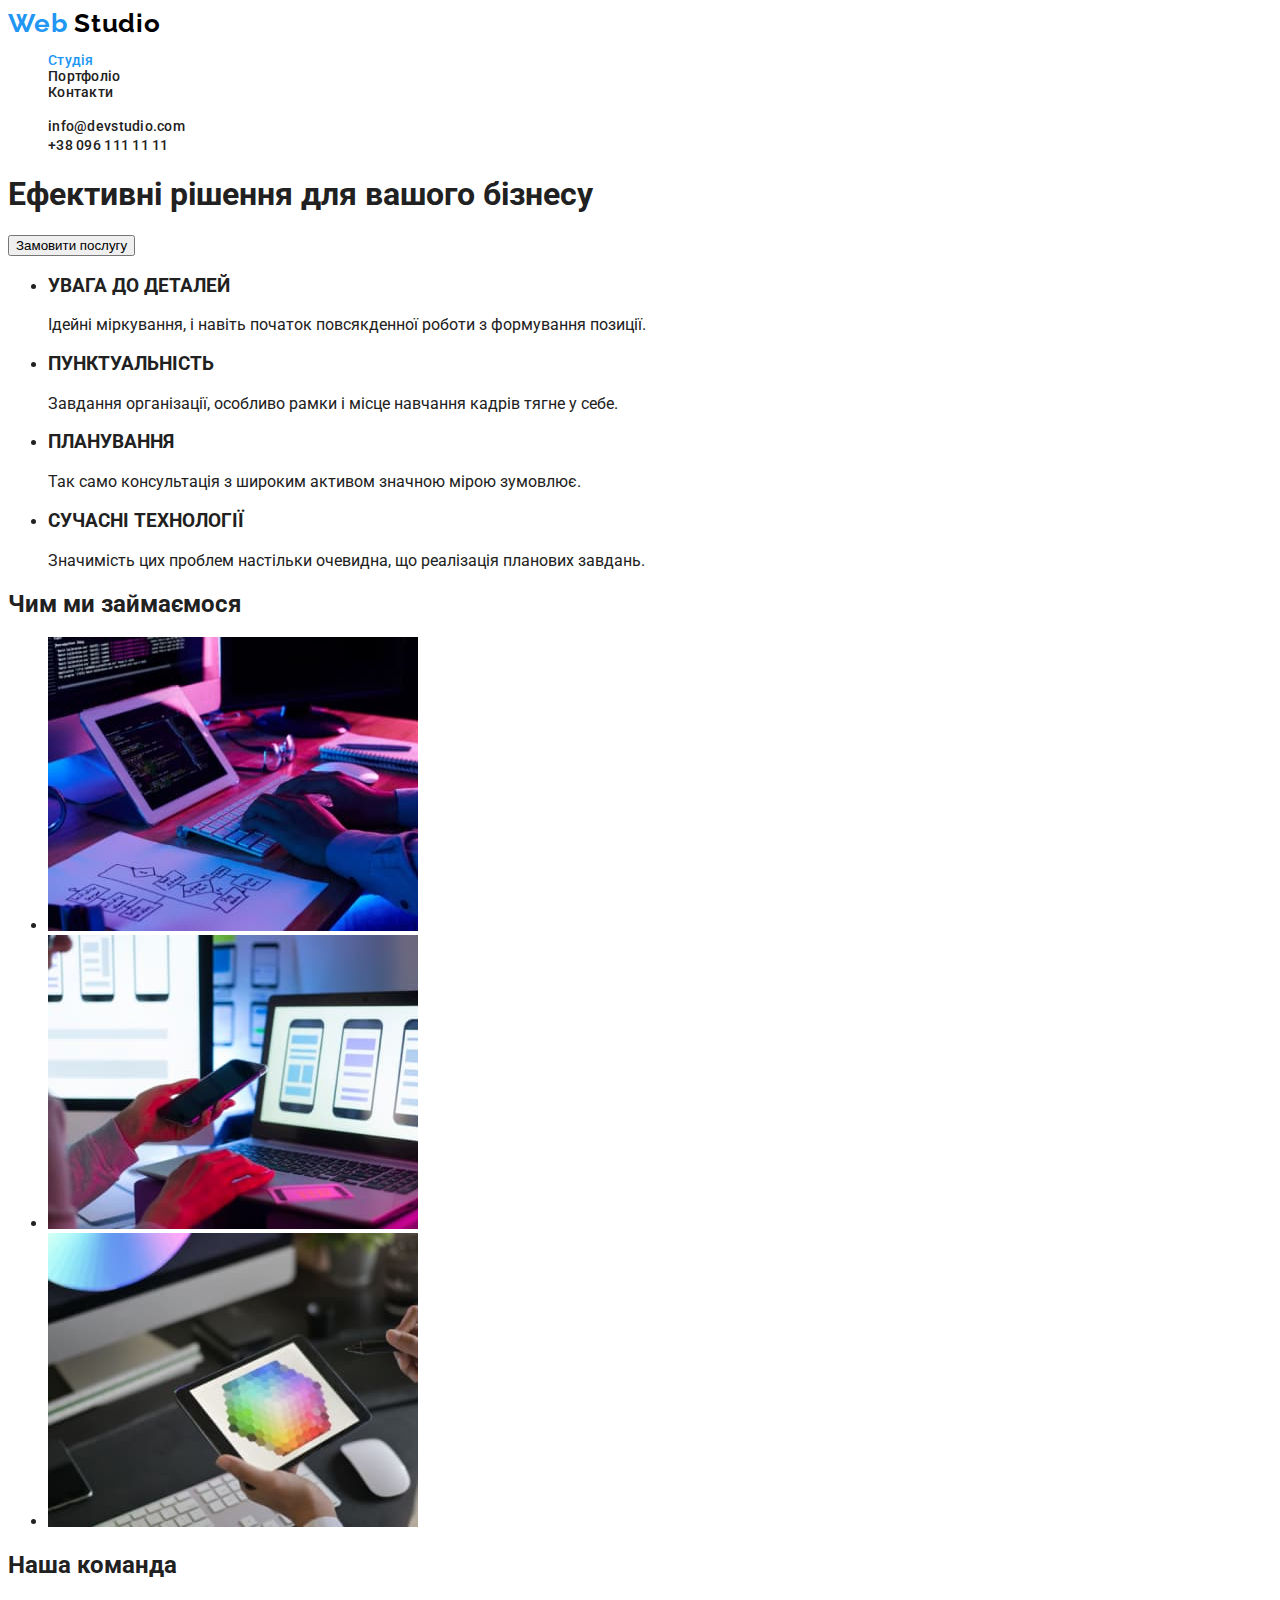
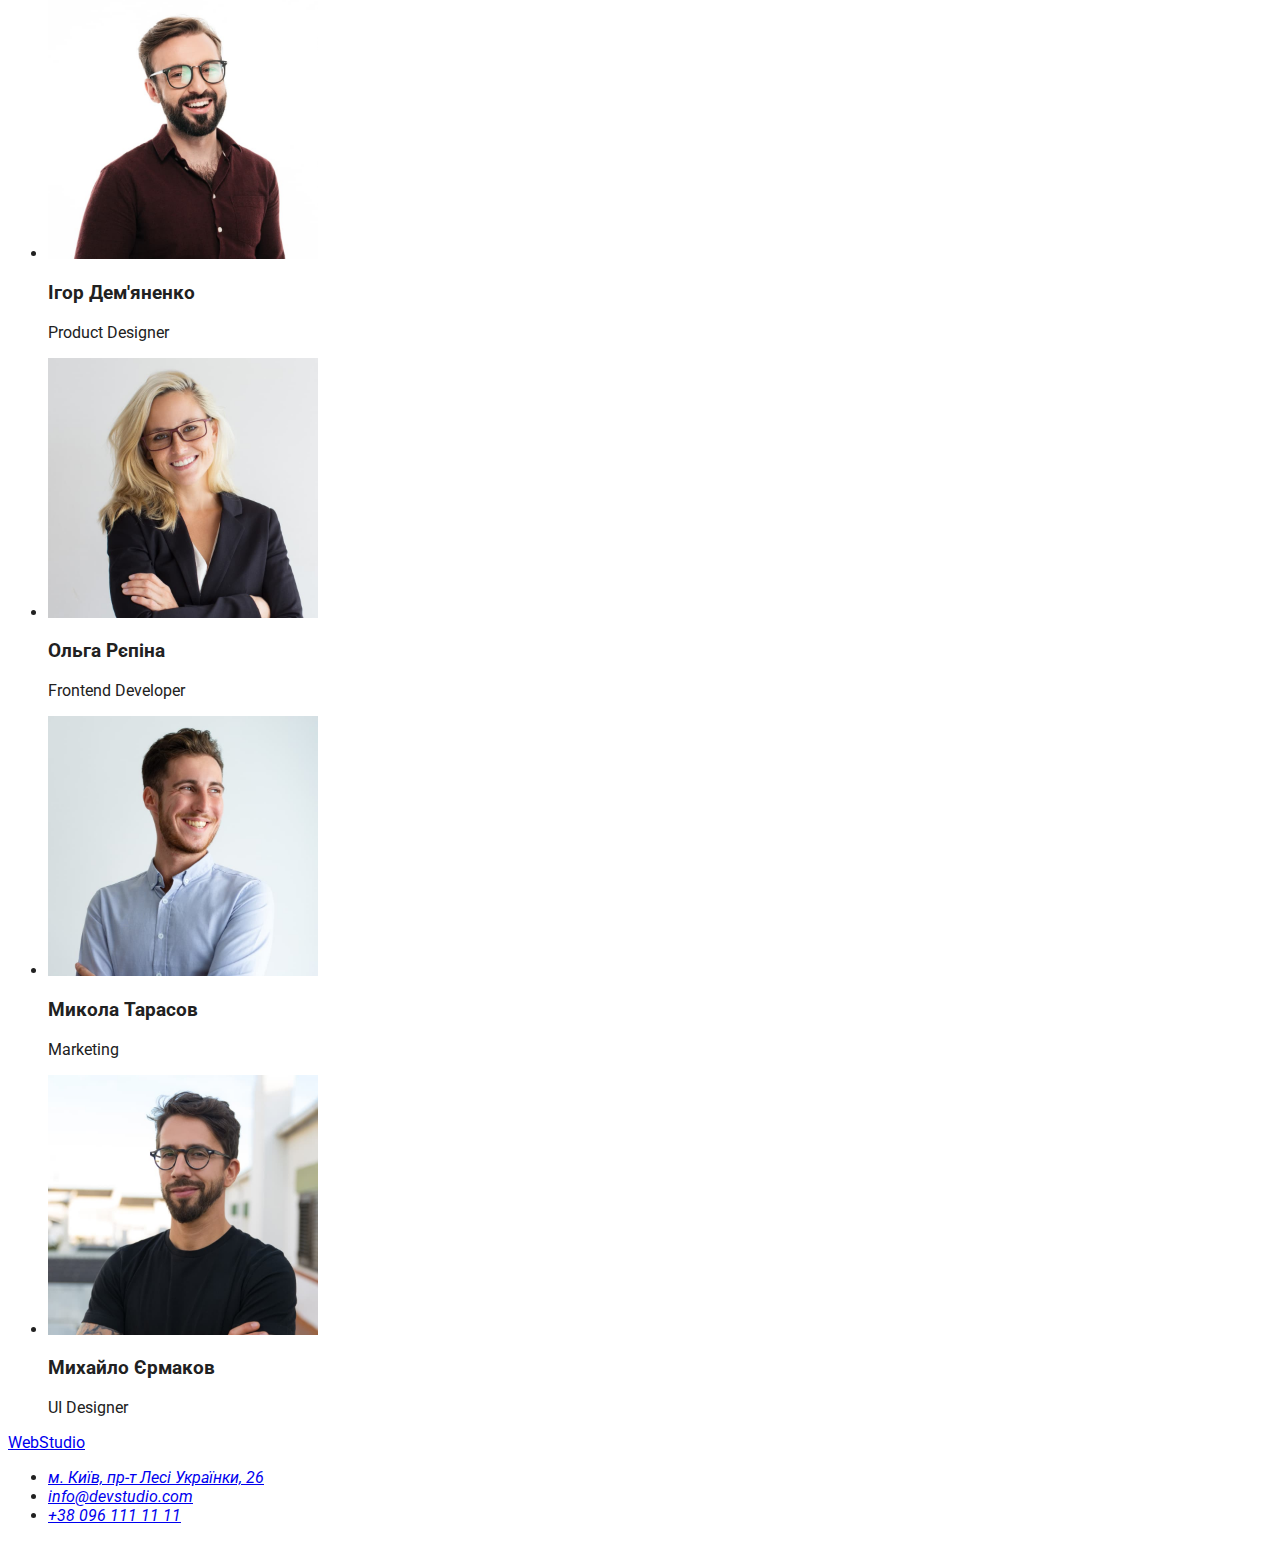
==== index.html @ 0a925162 "header-css" ====
<!DOCTYPE html>
<html lang="uk">
  <head>
    <meta charset="UTF-8" />
    <meta http-equiv="X-UA-Compatible" content="IE=edge" />
    <meta name="viewport" content="width=device-width, initial-scale=1.0" />
    <title>Студія</title>
    <link rel="stylesheet" href="./css/style.css" />
    <link rel="preconnect" href="https://fonts.googleapis.com" />
    <link rel="preconnect" href="https://fonts.gstatic.com" crossorigin />
    <link
      href="https://fonts.googleapis.com/css2?family=Raleway:wght@700&family=Roboto:wght@400;500;700;900&display=swap"
      rel="stylesheet"
    />
  </head>

  <body>
    <header>
      <a class="logo" lang="en" href="/">
        Web <span class="logo-part">Studio</span>
      </a>
      <nav>
        <ul class="navigation list">
          <li class="navigation-item">
            <a class="navigation-link link current" href="#">Студія</a>
          </li>
          <li class="navigation-item">
            <a class="navigation-link link" href="#">Портфоліо</a>
          </li>
          <li class="navigation-item">
            <a class="navigation-link link" href="#">Контакти</a>
          </li>
        </ul>
      </nav>
      <ul class="list">
        <li>
          <a class="header-mail link" href="mailto:info@devstudio.com"
            >info@devstudio.com</a
          >
        </li>
        <li>
          <a class="header-tel link" href="tel:+380961111111"
            >+38 096 111 11 11</a
          >
        </li>
      </ul>
    </header>
    <main>
      <section>
        <h1>Ефективні рішення для вашого бізнесу</h1>
        <button type="button">Замовити послугу</button>
      </section>
      <section>
        <h2 hidden>Прихований заголовок</h2>
        <ul>
          <li>
            <h3>УВАГА ДО ДЕТАЛЕЙ</h3>
            <p>
              Ідейні міркування, і навіть початок повсякденної роботи з
              формування позиції.
            </p>
          </li>
          <li>
            <h3>ПУНКТУАЛЬНІСТЬ</h3>
            <p>
              Завдання організації, особливо рамки і місце навчання кадрів тягне
              у себе.
            </p>
          </li>
          <li>
            <h3>ПЛАНУВАННЯ</h3>
            <p>
              Так само консультація з широким активом значною мірою зумовлює.
            </p>
          </li>
          <li>
            <h3>СУЧАСНІ ТЕХНОЛОГІЇ</h3>
            <p>
              Значимість цих проблем настільки очевидна, що реалізація планових
              завдань.
            </p>
          </li>
        </ul>
      </section>
      <section>
        <h2>Чим ми займаємося</h2>
        <ul>
          <li>
            <img
              src="./images/code.jpg"
              alt="чоловік пише код"
              width="370"
              height="294"
            />
          </li>
          <li>
            <img
              src="./images/design.jpg"
              alt="жінка вибирає дизайн телефону"
              width="370"
              height="294"
            />
          </li>
          <li>
            <img
              src="./images/color.jpg"
              alt="дизайнер підбирає кольорову гаму"
              width="370"
              height="294"
            />
          </li>
        </ul>
      </section>
      <section>
        <h2>Наша команда</h2>
        <ul>
          <li>
            <img
              src="./images/igor.jpg"
              alt="фото Ігор Дем'яненко"
              width="270"
              height="260"
            />
            <h3>Ігор Дем'яненко</h3>
            <p lang="en">Product Designer</p>
          </li>
          <li>
            <img
              src="./images/olga.jpg"
              alt="фото Ольга Рєпіна"
              width="270"
              height="260"
            />
            <h3>Ольга Рєпіна</h3>
            <p lang="en">Frontend Developer</p>
          </li>
          <li>
            <img
              src="./images/nikola.jpg"
              alt="фото Микола Тарасов"
              width="270"
              height="260"
            />
            <h3>Микола Тарасов</h3>
            <p lang="en">Marketing</p>
          </li>
          <li>
            <img
              src="./images/misha.jpg"
              alt="фото Михайло Єрмаков"
              width="270"
              height="260"
            />
            <h3>Михайло Єрмаков</h3>
            <p lang="en">UI Designer</p>
          </li>
        </ul>
      </section>
    </main>
    <footer>
      <a lang="en" href="/"> WebStudio</a>
      <address>
        <ul>
          <li>
            <a
              href="https://goo.gl/maps/Y96jRxVXNG4Ckdfr9"
              target="_blank"
              rel="noopener noreferrer"
              >м. Київ, пр-т Лесі Українки, 26</a
            >
          </li>
          <li><a href="mailto:info@devstudio.com">info@devstudio.com</a></li>
          <li><a href="tel:+380961111111">+38 096 111 11 11</a></li>
        </ul>
      </address>
    </footer>
  </body>
</html>
---- css/style.css ----
:root {
  --main-color: #212121;
  --link-color: #2196f3;
  --link-main-color: #212121;
  --second-text-colot: #757575;
  --logo-color: #000000;
}

body {
  font-family: "Roboto", sans-serif;
  background-color: #ffffff;
  color: var(--main-color);
}
.list {
  list-style: none;
}

.link {
  text-decoration: none;
}
/* -----------header =============*/
.logo {
  font-family: "Raleway";
  font-style: normal;
  font-weight: 700;
  font-size: 26px;
  line-height: calc (31 / 26);
  letter-spacing: 0.03em;
  color: var(--link-color);
  text-decoration: none;
}
.logo-part {
  color: var(--logo-color);
}
.navigation {
  font-weight: 500;
  font-size: 14px;
  line-height: calc (16 / 14);
  letter-spacing: 0.02em;
  color: var(--link-main-color);
}

.navigation-link {
  color: var(--link-main-color);
}
.navigation-link:hover,
.navigation-link:focus {
  color: var(--link-color);
}
.navigation-link.current {
  color: var(--link-color);
}
.header-mail,
.header-tel {
  font-weight: 500;
  font-size: 14px;
  line-height: calc (16/14);
  letter-spacing: 0.02em;
  color: var(--link-main-color);
}
.header-mail:hover {
  color: var(--link-color);
}
/* ----------- =============*/
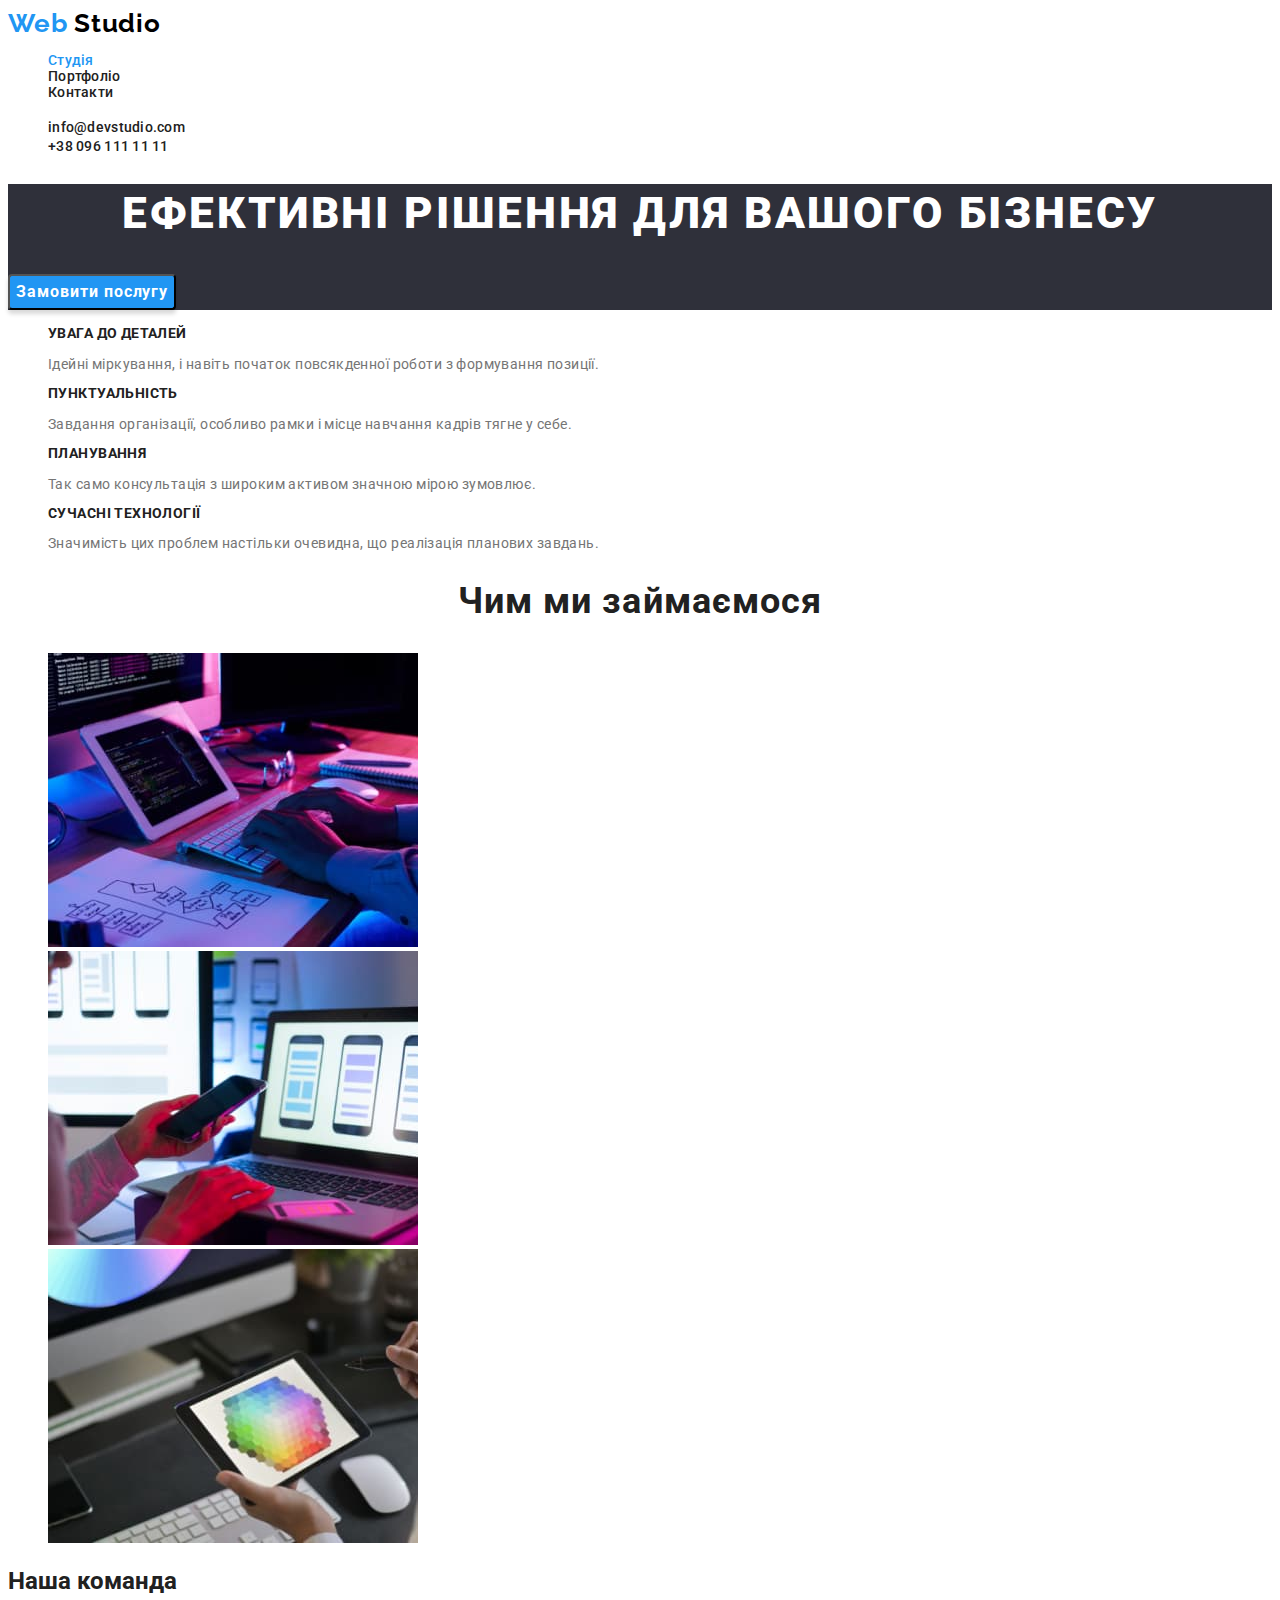
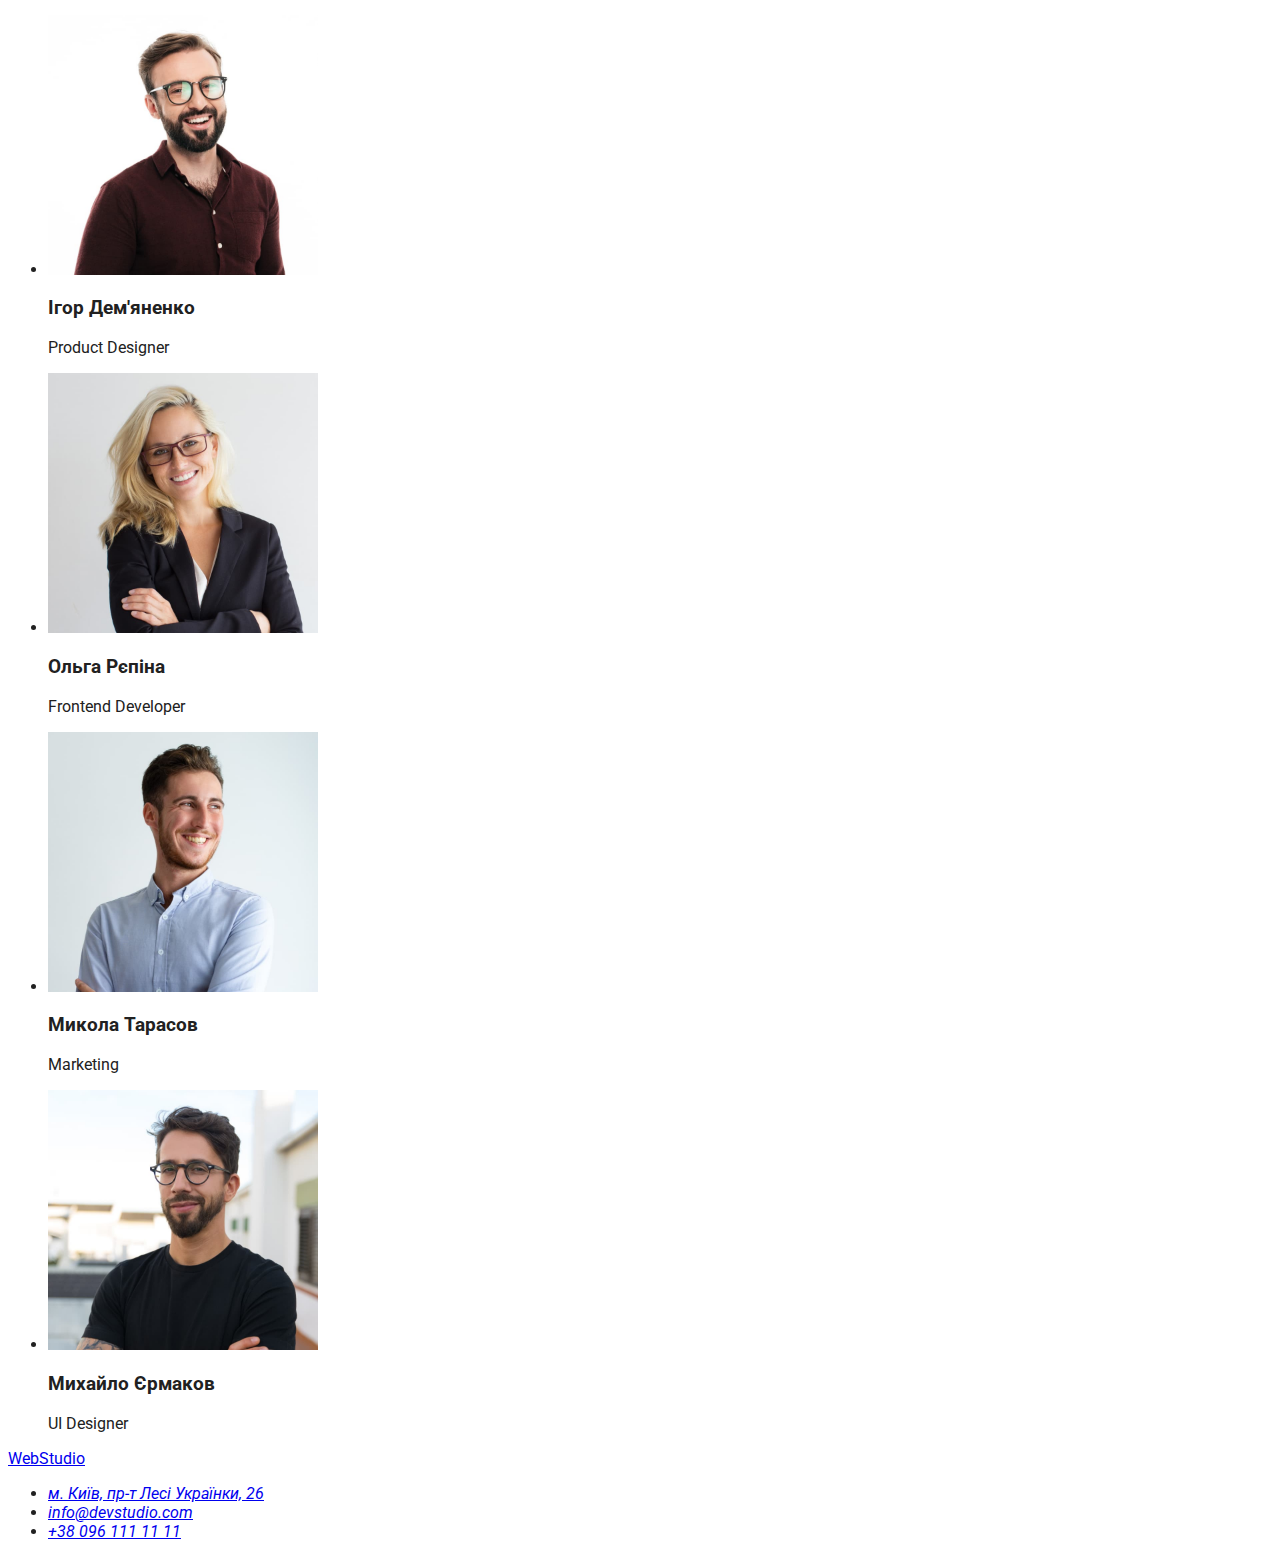
==== commit 622d9a03: "three-section" ====
--- a/index.html
+++ b/index.html
@@ -46,45 +46,47 @@
       </ul>
     </header>
     <main>
-      <section>
-        <h1>Ефективні рішення для вашого бізнесу</h1>
-        <button type="button">Замовити послугу</button>
+      <section class="hero">
+        <h1 class="hero-title">Ефективні рішення для вашого бізнесу</h1>
+        <button class="hero-btn" type="button">Замовити послугу</button>
       </section>
-      <section>
-        <h2 hidden>Прихований заголовок</h2>
-        <ul>
+
+      <section class="advantage">
+        <h2 class="visually-hidden">Прихований заголовок</h2>
+        <ul class="list">
           <li>
-            <h3>УВАГА ДО ДЕТАЛЕЙ</h3>
-            <p>
+            <h3 class="adventage-title">УВАГА ДО ДЕТАЛЕЙ</h3>
+            <p class="adventage-text">
               Ідейні міркування, і навіть початок повсякденної роботи з
               формування позиції.
             </p>
           </li>
           <li>
-            <h3>ПУНКТУАЛЬНІСТЬ</h3>
-            <p>
+            <h3 class="adventage-title">ПУНКТУАЛЬНІСТЬ</h3>
+            <p class="adventage-text">
               Завдання організації, особливо рамки і місце навчання кадрів тягне
               у себе.
             </p>
           </li>
           <li>
-            <h3>ПЛАНУВАННЯ</h3>
-            <p>
+            <h3 class="adventage-title">ПЛАНУВАННЯ</h3>
+            <p class="adventage-text">
               Так само консультація з широким активом значною мірою зумовлює.
             </p>
           </li>
           <li>
-            <h3>СУЧАСНІ ТЕХНОЛОГІЇ</h3>
-            <p>
+            <h3 class="adventage-title">СУЧАСНІ ТЕХНОЛОГІЇ</h3>
+            <p class="adventage-text">
               Значимість цих проблем настільки очевидна, що реалізація планових
               завдань.
             </p>
           </li>
         </ul>
       </section>
-      <section>
-        <h2>Чим ми займаємося</h2>
-        <ul>
+
+      <section class="examples">
+        <h2 class="examples-title">Чим ми займаємося</h2>
+        <ul class="list">
           <li>
             <img
               src="./images/code.jpg"
--- a/css/style.css
+++ b/css/style.css
@@ -2,8 +2,10 @@
   --main-color: #212121;
   --link-color: #2196f3;
   --link-main-color: #212121;
-  --second-text-colot: #757575;
+  --second-text-color: #757575;
   --logo-color: #000000;
+  --title-color: #ffffff;
+  --btn-text-color: #ffffff;
 }
 
 body {
@@ -24,7 +26,7 @@
   font-style: normal;
   font-weight: 700;
   font-size: 26px;
-  line-height: calc (31 / 26);
+  line-height: 1.19;
   letter-spacing: 0.03em;
   color: var(--link-color);
   text-decoration: none;
@@ -35,7 +37,7 @@
 .navigation {
   font-weight: 500;
   font-size: 14px;
-  line-height: calc (16 / 14);
+  line-height: 1.14;
   letter-spacing: 0.02em;
   color: var(--link-main-color);
 }
@@ -54,11 +56,73 @@
 .header-tel {
   font-weight: 500;
   font-size: 14px;
-  line-height: calc (16/14);
+  line-height: 1.14;
   letter-spacing: 0.02em;
   color: var(--link-main-color);
 }
 .header-mail:hover {
   color: var(--link-color);
 }
-/* ----------- =============*/
+/* ----------- Hero=============*/
+.hero {
+  background-color: #2f303a;
+}
+.hero-title {
+  font-weight: 900;
+  font-size: 44px;
+  line-height: 1.36;
+  text-align: center;
+  letter-spacing: 0.06em;
+  text-transform: uppercase;
+  color: var(--title-color);
+}
+
+.hero-btn {
+  font-family: inherit;
+  background: #2196f3;
+  box-shadow: 0px 4px 4px rgba(0, 0, 0, 0.15);
+  border-radius: 4px;
+  font-weight: 700;
+  font-size: 16px;
+  line-height: 1.88;
+  display: flex;
+  align-items: center;
+  text-align: center;
+  letter-spacing: 0.06em;
+  color: var(--btn-text-color);
+  cursor: pointer;
+}
+/* ----------- advantage=============*/
+.visually-hidden {
+  position: absolute;
+  white-space: nowrap;
+  width: 1px;
+  height: 1px;
+  overflow: hidden;
+  border: 0;
+  padding: 0;
+  clip: rect(0 0 0 0);
+  clip-path: inset(50%);
+  margin: -1px;
+}
+.adventage-title {
+  font-weight: 700;
+  font-size: 14px;
+  line-height: 1.14;
+  letter-spacing: 0.03em;
+  text-transform: uppercase;
+}
+.adventage-text {
+  font-size: 14px;
+  line-height: 1 71;
+  letter-spacing: 0.03em;
+  color: var(--second-text-color);
+}
+/* ----------- exaples=============*/
+.examples-title {
+  font-weight: 700;
+  font-size: 36px;
+  line-height: 1.16;
+  text-align: center;
+  letter-spacing: 0.03em;
+}
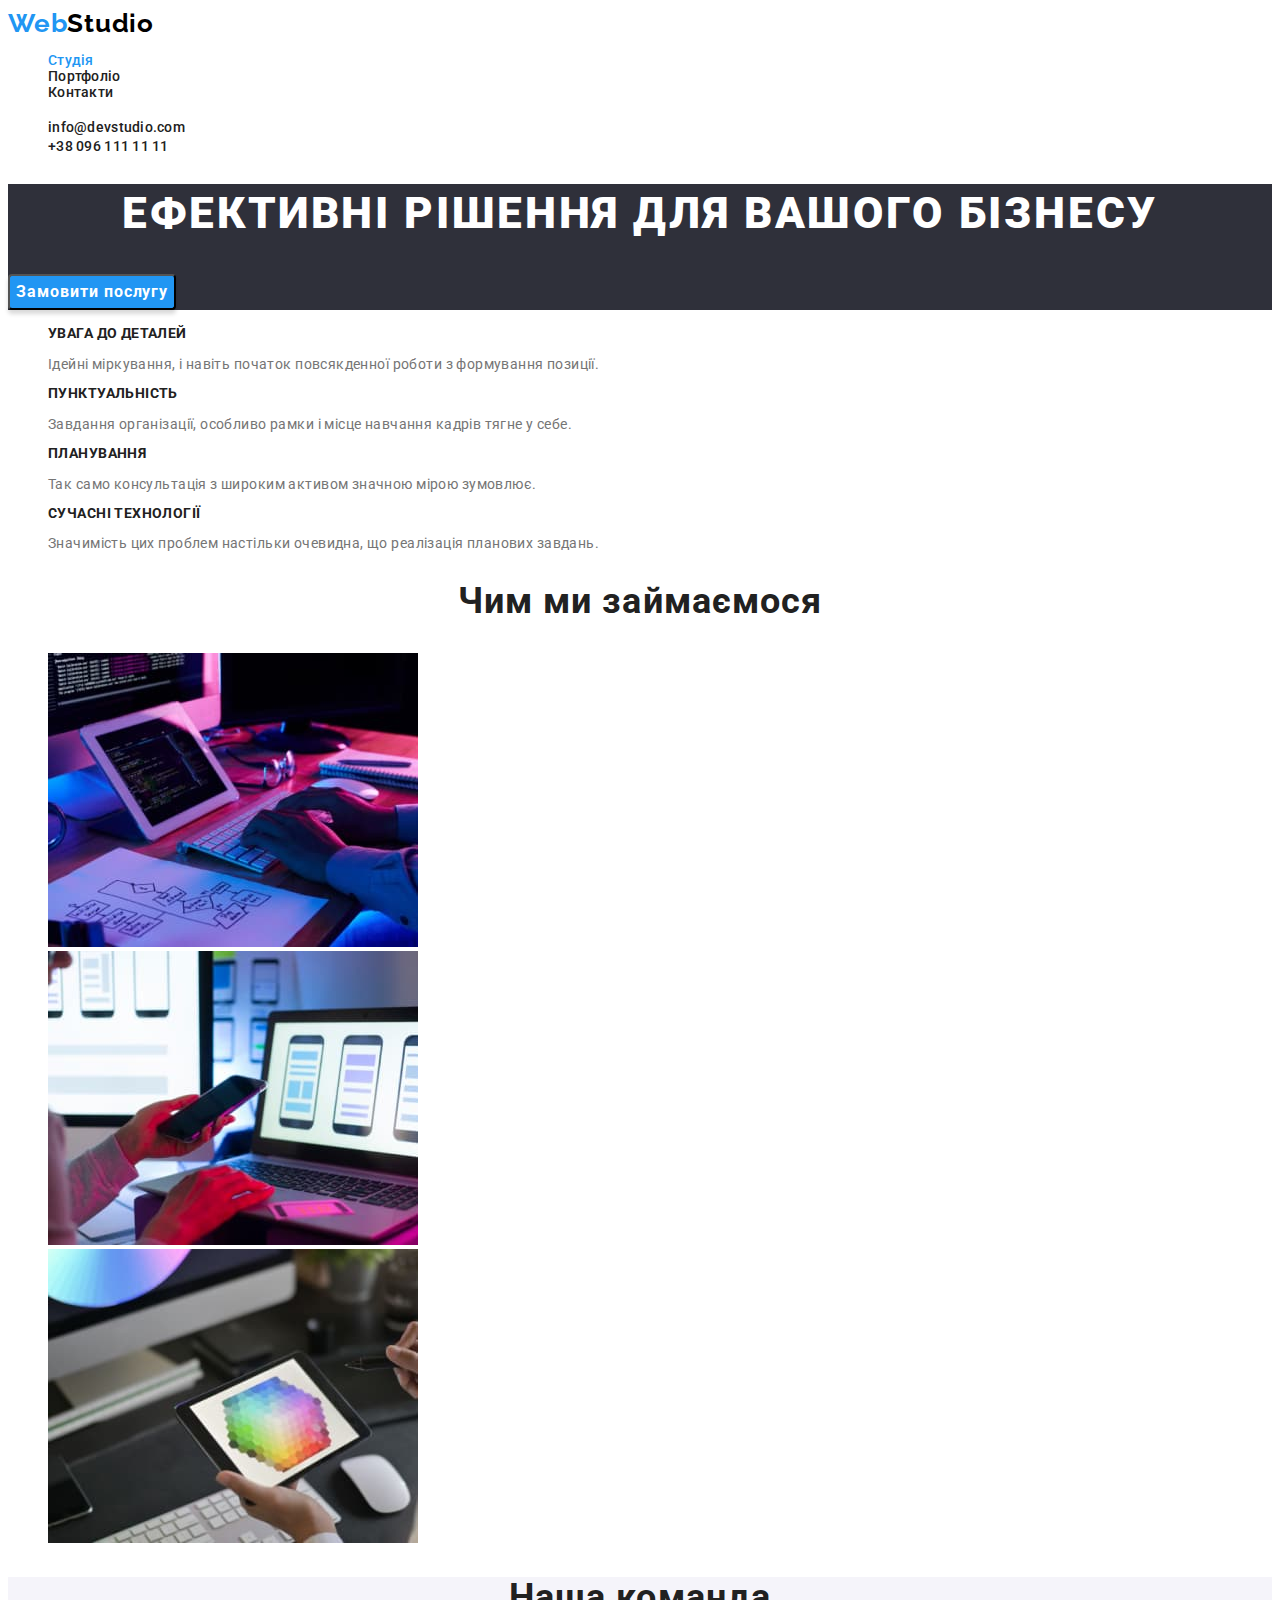
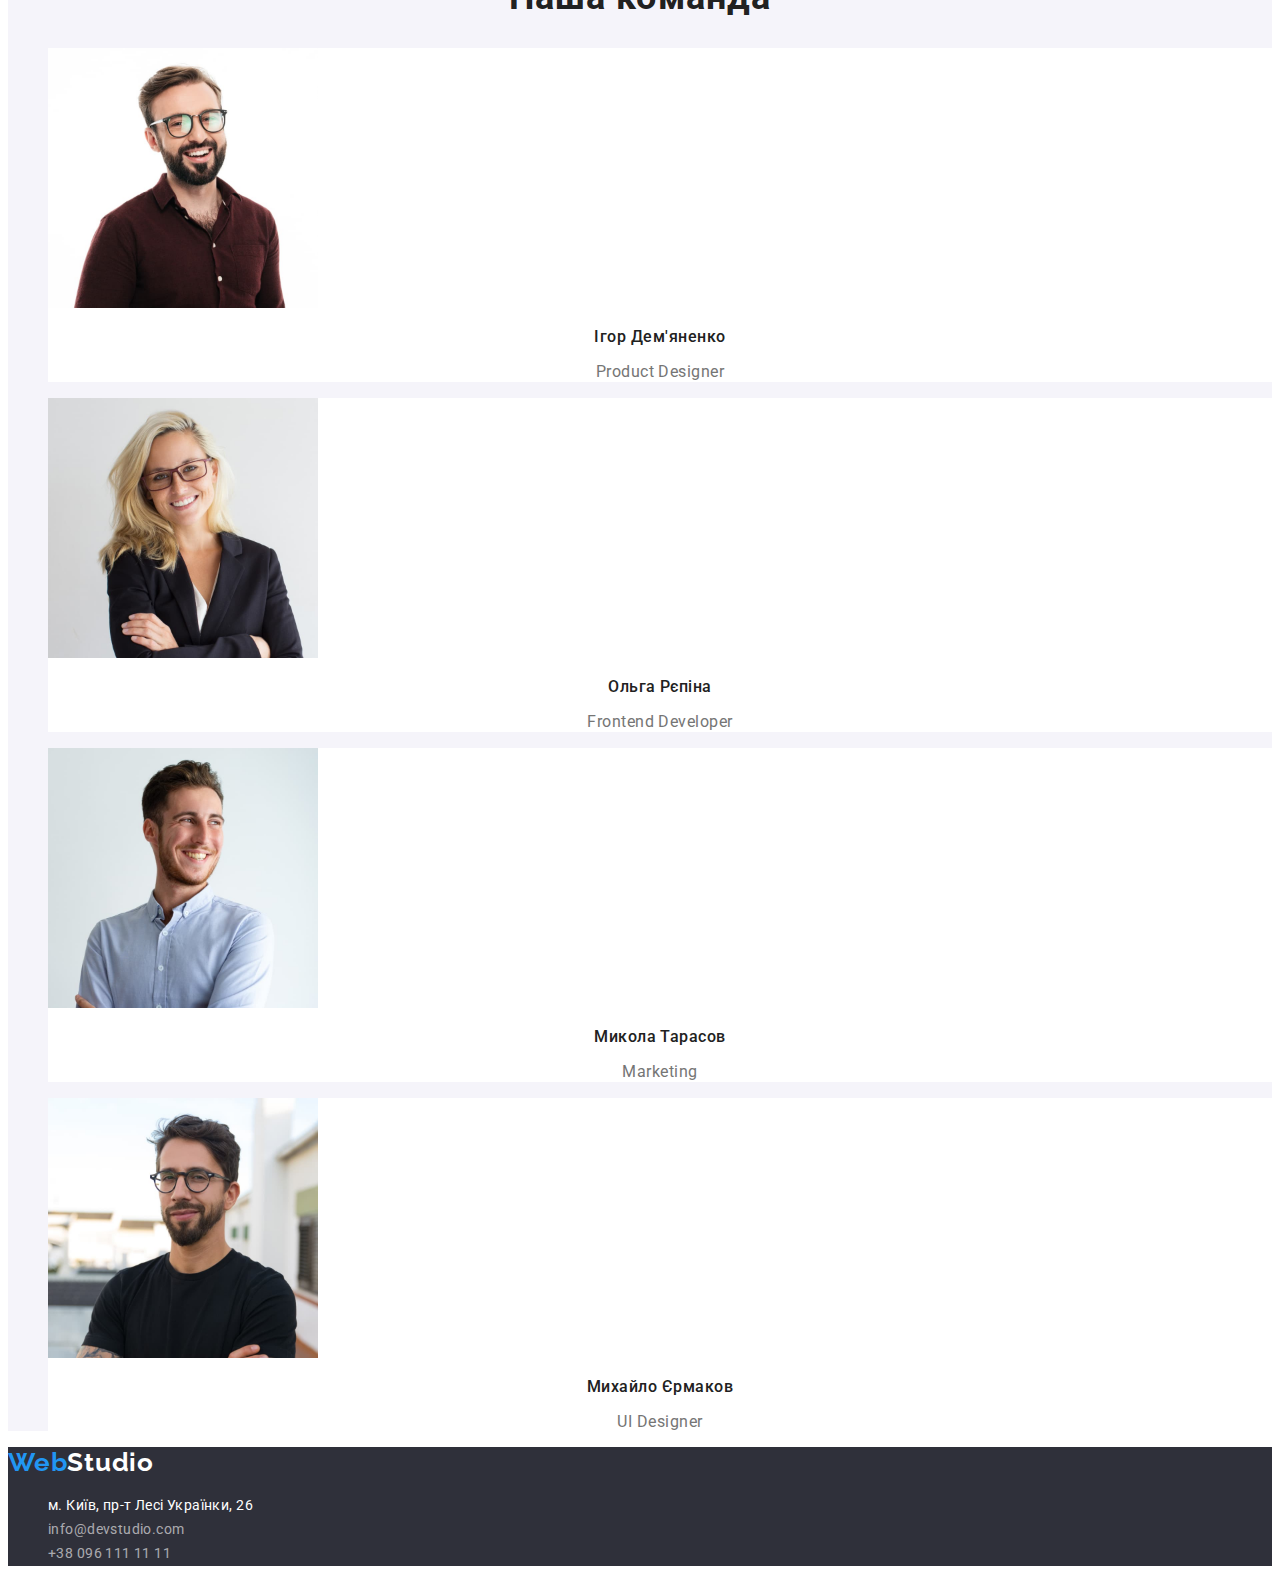
==== commit a4419d36: "first page" ====
--- a/index.html
+++ b/index.html
@@ -17,7 +17,7 @@
   <body>
     <header>
       <a class="logo" lang="en" href="/">
-        Web <span class="logo-part">Studio</span>
+        Web<span class="logo-part">Studio</span>
       </a>
       <nav>
         <ul class="navigation list">
@@ -113,66 +113,79 @@
           </li>
         </ul>
       </section>
-      <section>
-        <h2>Наша команда</h2>
-        <ul>
-          <li>
+
+      <section class="team">
+        <h2 class="team-title">Наша команда</h2>
+        <ul class="team-list list">
+          <li class="team-list-item">
             <img
               src="./images/igor.jpg"
               alt="фото Ігор Дем'яненко"
               width="270"
               height="260"
             />
-            <h3>Ігор Дем'яненко</h3>
-            <p lang="en">Product Designer</p>
+            <h3 class="team-list-name">Ігор Дем'яненко</h3>
+            <p class="team-list-position" lang="en">Product Designer</p>
           </li>
-          <li>
+          <li class="team-list-item">
             <img
               src="./images/olga.jpg"
               alt="фото Ольга Рєпіна"
               width="270"
               height="260"
             />
-            <h3>Ольга Рєпіна</h3>
-            <p lang="en">Frontend Developer</p>
+            <h3 class="team-list-name">Ольга Рєпіна</h3>
+            <p class="team-list-position" lang="en">Frontend Developer</p>
           </li>
-          <li>
+          <li class="team-list-item">
             <img
               src="./images/nikola.jpg"
               alt="фото Микола Тарасов"
               width="270"
               height="260"
             />
-            <h3>Микола Тарасов</h3>
-            <p lang="en">Marketing</p>
+            <h3 class="team-list-name">Микола Тарасов</h3>
+            <p class="team-list-position" lang="en">Marketing</p>
           </li>
-          <li>
+          <li class="team-list-item">
             <img
               src="./images/misha.jpg"
               alt="фото Михайло Єрмаков"
               width="270"
               height="260"
             />
-            <h3>Михайло Єрмаков</h3>
-            <p lang="en">UI Designer</p>
+            <h3 class="team-list-name">Михайло Єрмаков</h3>
+            <p class="team-list-position" lang="en">UI Designer</p>
           </li>
         </ul>
       </section>
     </main>
-    <footer>
-      <a lang="en" href="/"> WebStudio</a>
-      <address>
-        <ul>
-          <li>
+
+    <footer class="footer">
+      <a class="logo" lang="en" href="/">
+        Web<span class="logo-part-footer">Studio</span>
+      </a>
+      <address class="adress">
+        <ul class="adress-list list">
+          <li class="adress-list-item">
             <a
+              class="adress-location link"
               href="https://goo.gl/maps/Y96jRxVXNG4Ckdfr9"
               target="_blank"
               rel="noopener noreferrer"
               >м. Київ, пр-т Лесі Українки, 26</a
             >
           </li>
-          <li><a href="mailto:info@devstudio.com">info@devstudio.com</a></li>
-          <li><a href="tel:+380961111111">+38 096 111 11 11</a></li>
+          <li class="adress-list-item">
+            <a class="adress-mail link" href="mailto:info@devstudio.com"
+              >info@devstudio.com</a
+            >
+          </li>
+          <li class="adress-list-item">
+            <a class="adress-tel link" href="tel:+380961111111"
+              >+38 096 111 11 11</a
+            >
+          </li>
         </ul>
       </address>
     </footer>
--- a/css/style.css
+++ b/css/style.css
@@ -6,6 +6,11 @@
   --logo-color: #000000;
   --title-color: #ffffff;
   --btn-text-color: #ffffff;
+  --team-background-color: #ffffff;
+  --background-color-second: #2f303a;
+  --logo-text-color: #ffffff;
+  --background-color-third: #f5f4fa;
+  --footer-link-color: rgba(255, 255, 255, 0.6);
 }
 
 body {
@@ -65,7 +70,7 @@
 }
 /* ----------- Hero=============*/
 .hero {
-  background-color: #2f303a;
+  background-color: var(--background-color-second);
 }
 .hero-title {
   font-weight: 900;
@@ -120,9 +125,77 @@
 }
 /* ----------- exaples=============*/
 .examples-title {
-  font-weight: 700;
   font-size: 36px;
   line-height: 1.16;
   text-align: center;
   letter-spacing: 0.03em;
 }
+
+.team-title {
+  font-size: 36px;
+  line-height: 1.16;
+  text-align: center;
+  letter-spacing: 0.03em;
+}
+/* ----------- team=============*/
+
+.team {
+  background-color: var(--background-color-third);
+}
+.team-list-item {
+  background-color: var(--team-background-color);
+}
+
+.team-list-name {
+  font-weight: 500;
+  font-size: 16px;
+  line-height: 1.18;
+  text-align: center;
+  letter-spacing: 0.03em;
+}
+
+.team-list-position {
+  font-size: 16px;
+  line-height: 1.18;
+  text-align: center;
+  letter-spacing: 0.03em;
+  color: var(--second-text-color);
+}
+
+/* ----------- footer=============*/
+.footer {
+  background-color: var(--background-color-second);
+}
+
+.logo-part-footer {
+  color: var(--logo-text-color);
+}
+.adress {
+  font-style: normal;
+}
+
+.adress-location {
+  font-size: 14px;
+  line-height: 1.71;
+  letter-spacing: 0.03em;
+  color: var(--logo-text-color);
+}
+.adress-tel,
+.adress-mail {
+  font-size: 14px;
+  line-height: 1.71;
+  letter-spacing: 0.03em;
+  color: var(--footer-link-color);
+}
+
+.adress-tel:hover,
+.adress-mail:hover,
+.adress-location:hover {
+  color: var(--link-color);
+}
+
+.adress-tel:focus,
+.adress-mail:focus,
+.adress-location:focus {
+  color: var(--link-color);
+}
